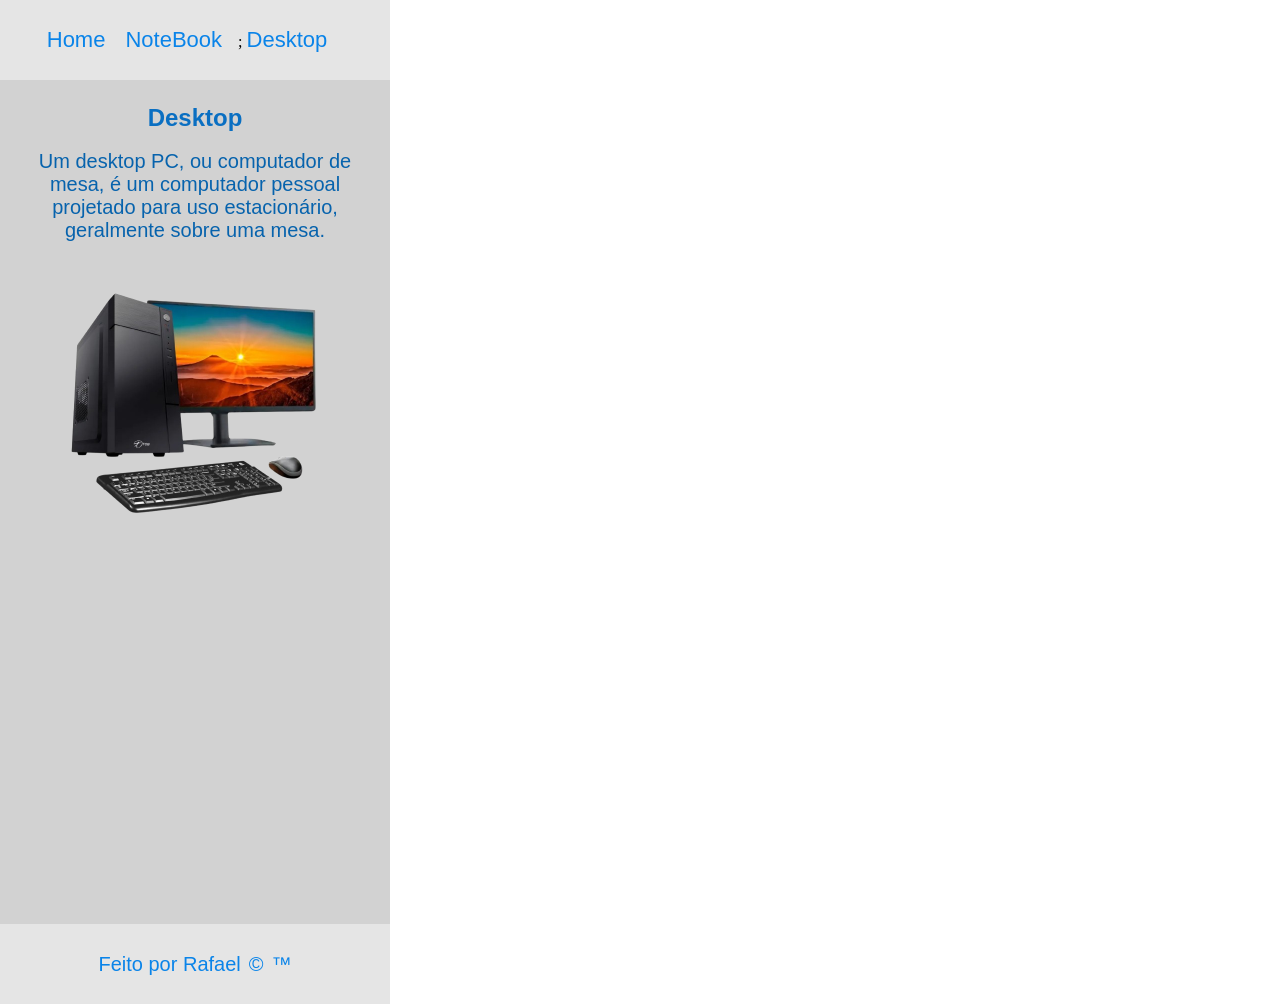
==== desktop.html @ d0bb3dc0 "aplicativo 2b com navegação de pagina" ====
<!DOCTYPE html>
<html lang="pt-BR">
<head>
    <meta charset="UTF-8">
    <meta name="viewport" content="width=device-width, initial-scale=1.0">
    <link rel="stylesheet" href="./style.css">
    <script src="./prog.js"></script>
    <title>Figma</title>
</head>
<body>
    <header>
        <nav>
            <a href="./index.html">Home</a>&emsp;
            <a href="./notebook.html">NoteBook</a>&emsp;;
            <a href="./desktop.html">Desktop</a>&emsp;
        </nav>

    </header>
    <main>
        <h1>Desktop</h1>
        <br><p>
            Um desktop PC, ou computador de mesa, é um computador pessoal projetado para uso estacionário, geralmente sobre uma mesa.
        </p>
        <div class="imagem">
            <img src="./img/desktop.png" alt="" class="deskimg">
        </div>
    </main>
    <footer>
        <p>Feito por Rafael</p>
        <p>&copy;</p>
        <p>&trade;</p>
    </footer>
</body>
</html>
---- style.css ----
*{
    margin: 0;
    padding: 0;
}

header{
    width: 390px;
    height: 80px;
    background-color: #e5e5e5;
    display: flex;
    flex-direction: row;
    justify-content: center;
    align-items: center;
    gap: 40px;
}

header nav a{
    color: #0a84e9;
    text-align: center;
    font-size: 22px;
    font-family: sans-serif;
    text-decoration: none;

}

a:hover{
    background-color: #a5abaf;
    color: #075ea5;
    border-radius: 6px;
}

main{
    width: 390px;
    height: 844px;
    background-color: #d2d2d2;
    margin: 0;
    padding: 0;
}

main h1{
    padding-top: 24px;
    color: #0a6fc2;
    font-size: 24px;
    font-family: sans-serif;
    display: flex;
    flex-direction: row;
    justify-content: center;
}

main p{
    margin-left: 24px;
    margin-right: 24px;
    color: #0763ad;
    font-size: 20px;
    font-family: sans-serif;
    text-align: center;
}

.wireimg{
    width: 182px;
    height: 390px;
}

.noteimg{
    height: 198px;
    width: 280px;
}

.deskimg{
    height: 250px;
    width: 250px;
}

.imagem{
    display: flex;
    flex-direction: row;
    justify-content: center;
    padding-top: 26px;
}

footer{
    width: 390px;
    height: 80px;
    background-color: #e5e5e5;
    display: flex;
    flex-direction: row;
    justify-content: center;
    align-items: center;
    gap: 8px;
}

footer p{
    color: #0a84e9;
    text-align: center;
    font-size: 20px;
    font-family: sans-serif;
}
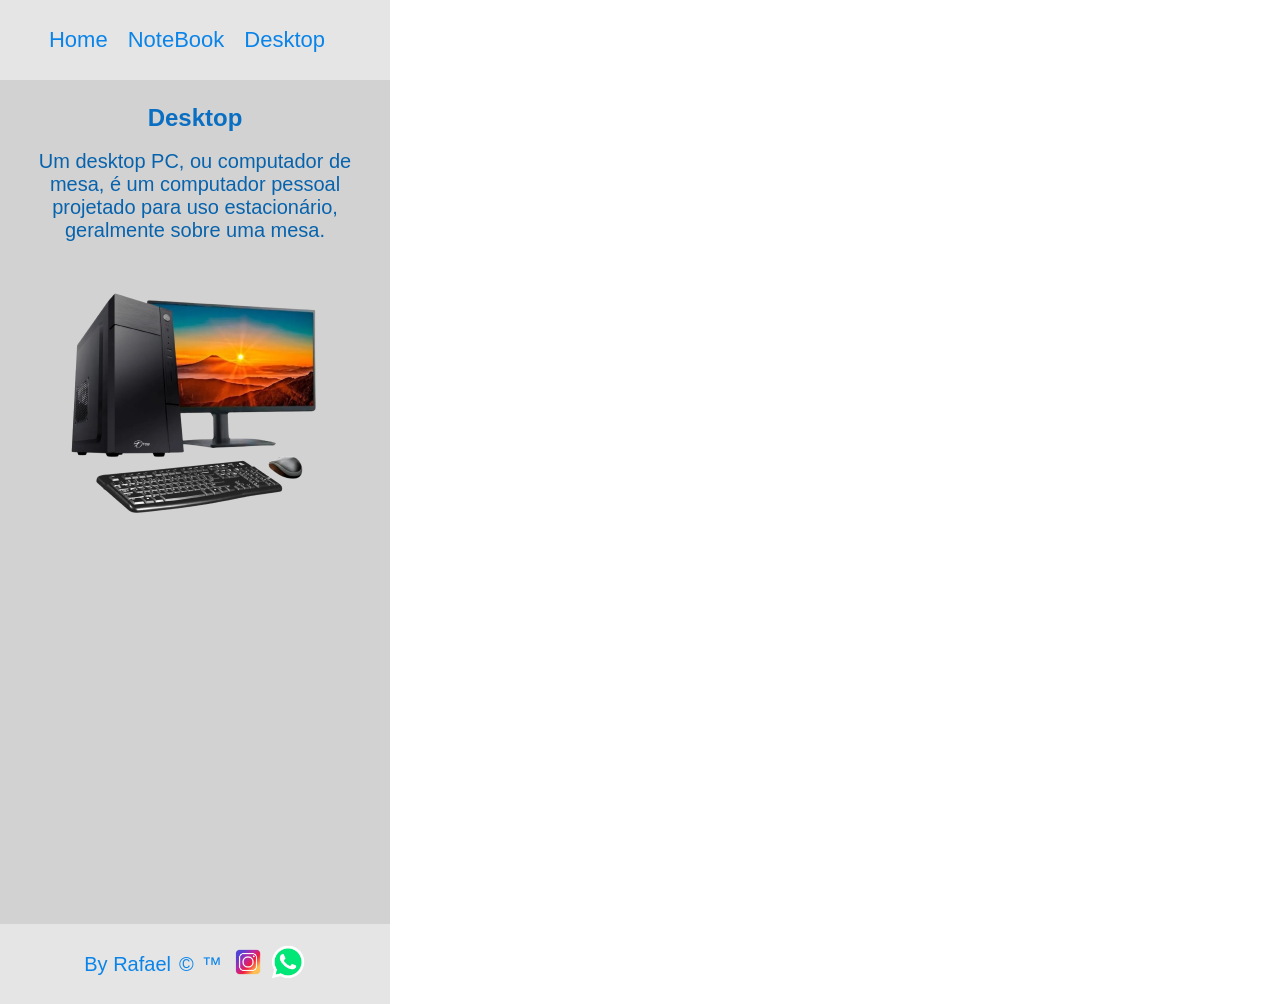
==== commit 6b60aaa1: "aplicativo celular" ====
--- a/desktop.html
+++ b/desktop.html
@@ -11,7 +11,7 @@
     <header>
         <nav>
             <a href="./index.html">Home</a>&emsp;
-            <a href="./notebook.html">NoteBook</a>&emsp;;
+            <a href="./notebook.html">NoteBook</a>&emsp;
             <a href="./desktop.html">Desktop</a>&emsp;
         </nav>
 
@@ -26,9 +26,13 @@
         </div>
     </main>
     <footer>
-        <p>Feito por Rafael</p>
+        <p>By Rafael</p>
         <p>&copy;</p>
         <p>&trade;</p>
+        <div class="rd-sociais">
+            <a href="https://www.instagram.com/_lucassens"><img src="./img/instagram.png" alt=""></a>
+            <a href="https://wa.me/5547999801712"><img src="./img/whatsapp.png" alt=""></a>
+        </div>
     </footer>
 </body>
 </html>
--- a/style.css
+++ b/style.css
@@ -94,4 +94,9 @@
     text-align: center;
     font-size: 20px;
     font-family: sans-serif;
+}
+
+footer .rd-sociais img{
+    width: 36px;
+    height: 36px;
 }
